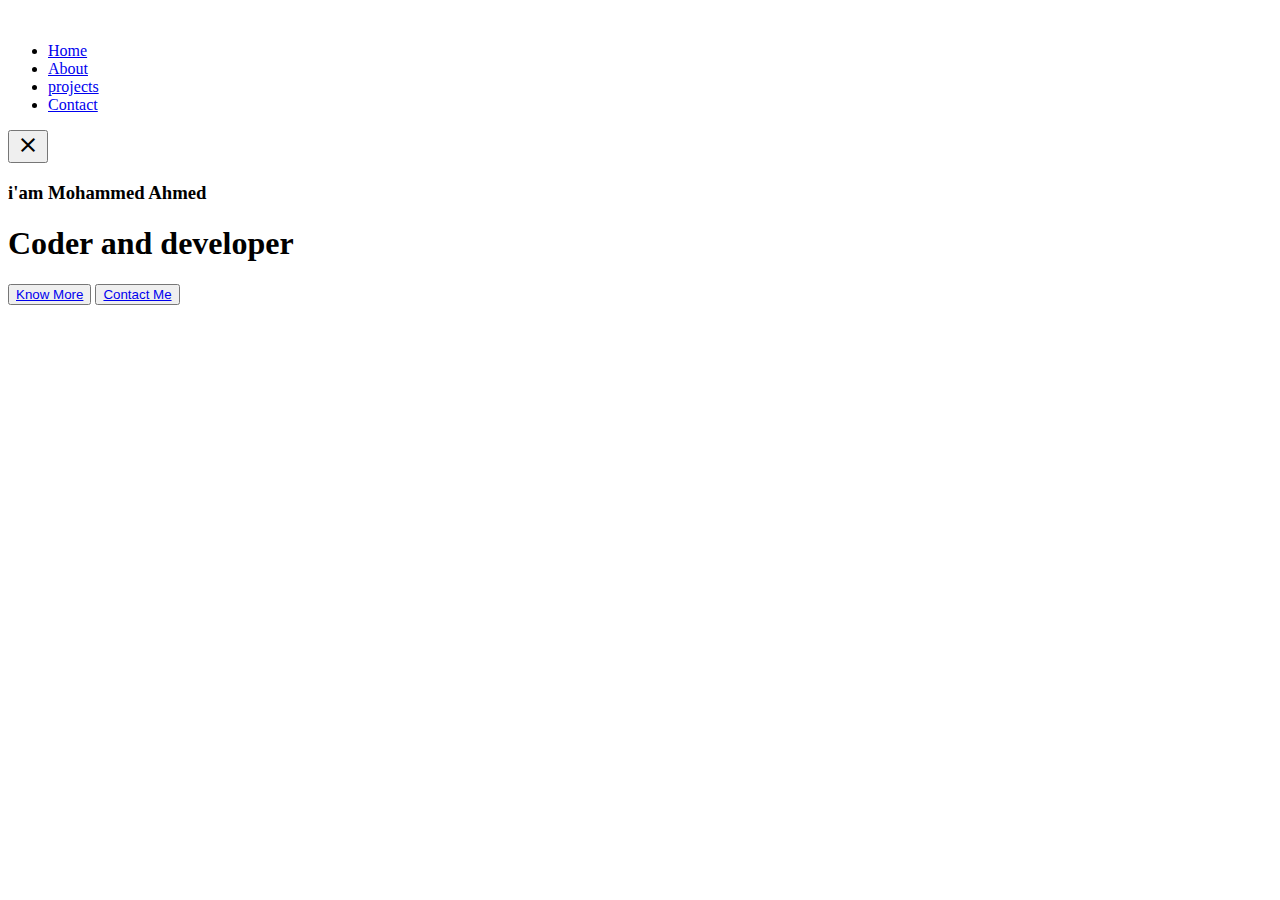
==== index.html @ acdf73a8 "index.html" ====
<!DOCTYPE html>
<html lang="en">
<head>
    <meta charset="UTF-8">
    <meta http-equiv="X-UA-Compatible" content="IE=edge">
    <meta name="viewport" content="width=device-width, initial-scale=1.0">
    <title>Ahmed</title>
    <link rel="icon" type="image/x-icon" href="logo.png">
    <link rel="stylesheet" href="style.css">
    <link href="https://fonts.googleapis.com/icon?family=Material+Icons" rel="stylesheet">
    <!-- <link rel="stylesheet" href="https://kit.fontawesome.com/71c1cb7b13.css" crossorigin="anonymous"> -->
    <script src="https://kit.fontawesome.com/71c1cb7b13.js" crossorigin="anonymous"></script>
</head>
<body class="colorbody">
    <section>
    
        <div class="nav">
            <div class="left">
                <a href="index.html"><img src="dark.png" alt="" id="logo"></a>
            </div>
            <div class="right">
                <ul class="menu">
                    <li><a href="index.html">Home</a></li>
                    <li><a href="About.html">About</a></li>
                    <li><a href="Projects.html">projects</a></li>
                    <li><a href="Contact.html">Contact</a></li>
                </ul>
                <button class="hamburger">
                    <!-- <i class="menuIcon material-icons">drag_handle</i> -->
                    <i class="menuIcon fa-solid fa-bars-staggered fa-lg"></i>
                    <i class="closeIcon material-icons">close</i>
                </span>
            </div>
        </div>
        <div class="main">
            <div class="text">
                <h3>i'am Mohammed Ahmed</h3>
                <h1>Coder and developer</h1>
                <h4 class="Quote" id="Quote"></h4>
                <!-- <button id="btn">generate</button> -->
                <button id="button1"><a href="About.html">Know More</a></button>
                <button id="button2"><a href="Contact.html">Contact Me</a></button>
               
            </div>
        </div>
        <i class="fa-sharp fa-solid fa-sun" id="icon"></i>
        <!-- <i class="fa-sharp fa-solid fa-moon" ></i>    -->
    </section>

    <script src="main.js">
    </script>
</body>
</html>
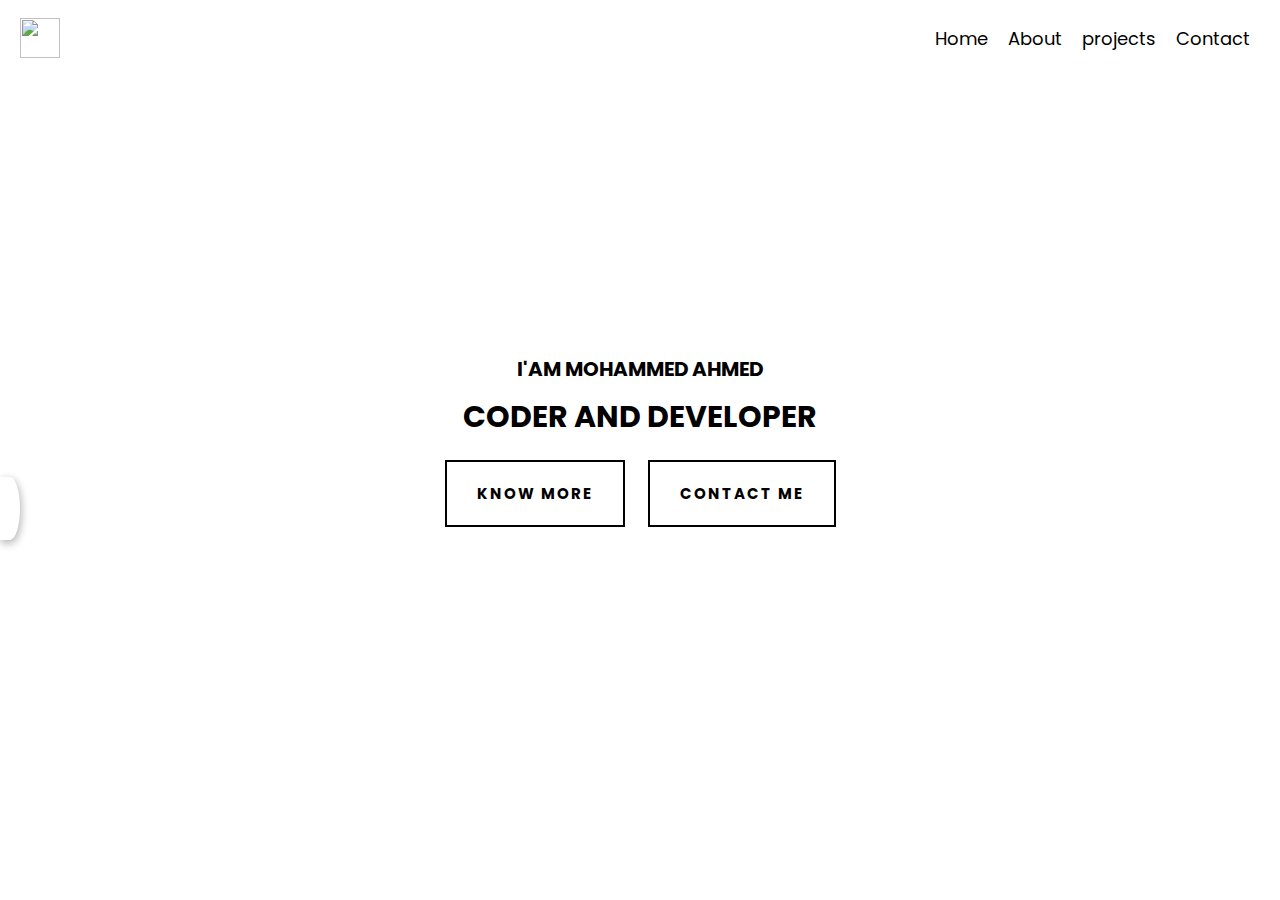
==== commit 24cb92fe: "made changes" ====
--- a/index.html
+++ b/index.html
@@ -38,8 +38,8 @@
                 <h1>Coder and developer</h1>
                 <h4 class="Quote" id="Quote"></h4>
                 <!-- <button id="btn">generate</button> -->
-                <button id="button1"><a href="About.html">Know More</a></button>
-                <button id="button2"><a href="Contact.html">Contact Me</a></button>
+                <button id="button1"><a href="About.html" class="hom">Know More</a></button>
+                <button id="button2"><a href="Contact.html" class="hom">Contact Me</a></button>
                
             </div>
         </div>
--- a/style.css
+++ b/style.css
@@ -0,0 +1,599 @@
+
+  @import url('https://fonts.googleapis.com/css2?family=Poppins:ital,wght@0,400;1,500&display=swap');
+
+*{
+    margin: 0;
+    padding: 0;
+    text-decoration: none;
+    overflow:visible;
+    font-family: 'Poppins', sans-serif;
+    scroll-behavior: smooth;
+}
+a.hom{
+    color: var(--txt-color);
+    padding: 2rem 3rem;
+    display: block;
+    transition: 0.3s ease;
+}
+a:hover{
+    color:var(--bg-color) ;
+}
+:root{
+    --bg-color:#fff;
+    --txt-color:#000;
+}
+.dark-theme{
+    --bg-color:#000;
+    --txt-color:#fff;
+}
+html{
+    font-size: 62.5%;
+}
+i.fa-sun, i.fa-moon{
+    /* display: inline-block; */
+    position:relative;
+    transform: translate(0rem,-50%);
+    box-shadow: 1px 3px 8px rgb(176, 172, 172);
+    box-shadow: inset ;
+    /* border-right: 10%; */
+    border-top-right-radius: 50%;
+    border-bottom-right-radius: 50%;
+    position: sticky;
+    left: 0;
+    /* top: 10%; */
+    bottom: 40%;
+    font-size: 3rem;
+    padding: 1rem;
+    cursor: pointer;
+}
+.fa-solid.fa-bars-staggered.fa-lg{
+    /* padding-top: 1.8rem; */
+    color: var(--txt-color);
+}
+.colorbody{
+    background-color: var(--bg-color);
+    /* color:var(--txt-color); */
+    color: var(--txt-color);
+    /* transition: 0.8s ease; */
+}
+::selection{
+    color: rgb(17, 226, 237);
+    background-color: var(--bg-color);
+}
+section{
+    /* background-color: var(--bg-color); */
+    width: 100vw;
+    height: 90vh;
+}
+.nav{
+    background-color: var(--bg-color);
+    display: flex;
+    z-index: 1000;
+    justify-content:space-between;
+    align-items: center;
+    font-family: 'Poppins', sans-serif;
+    /* position: fixed; */
+    top: 0;
+}
+.hamburger{
+    outline: none;
+    border: none;
+    display: none;
+    background-color: var(--txt-color);
+}
+div.main{
+    width: 100%;
+    height: 90%;
+    display: flex;
+    justify-content: center;
+    align-items: center;
+    flex-direction: column;
+}
+img{
+    width: 4rem;
+    height: 4rem;
+    padding:1.8rem 2rem;
+}
+ul{
+    display: flex;
+    justify-content: space-around;
+    padding-right: 2rem;
+}
+ul li{
+    list-style: none;
+    padding: 1rem 0;
+}
+ul li a{
+    padding: 1rem;
+    font-size: 1.8rem;
+}
+ul li a:hover{
+    color: var(--bg-color) !important;
+    background-color: var(--txt-color);
+}
+ul li a{
+    text-decoration: none;
+    color: var(--txt-color);
+    transition: 0.3s ease;
+}
+.text{
+    text-transform: uppercase;
+    text-align: center;
+    font-family: 'Poppins', sans-serif;
+}
+.text>h3{
+    /* color: red; */
+    font-size: 2rem;
+}
+#btn,#button1,#button2{
+    margin: 1.5rem 1.0rem;
+    background: none;
+    border: solid .2rem var(--txt-color);
+    outline: none;
+    margin: 1rem;
+    color: var(--txt-color);
+    cursor: pointer;
+    font-size: 1.5rem;
+    font-weight: bold;
+    outline: none;
+    /* padding: 2rem 3rem; */
+    text-transform: uppercase;
+    letter-spacing: .2rem;
+}
+#button1:hover,#button2:hover{
+    background: var(--txt-color) ;
+    color: var(--bg-color);
+}
+
+div h3,h4{
+    margin: 1rem 0;
+    font-size: 1.5rem;
+}
+div h1{
+    /* font-size: 3.5rem; */
+    font-size: 3rem;
+}
+/* ------contact_start-------- */
+div.work{
+    width: 100%;
+    height: 80vh;
+    /* background-color:var(--bg-color) ; */
+    display: flex;
+    flex-direction: row-reverse;
+    justify-content:center;
+    align-items: center;
+
+}
+#getintouch{
+    display: flex;
+    justify-content: center;
+    flex-direction: column;
+    width: 50%;
+    padding: 3rem 5rem;
+    height: 60vh; 
+    /* height: 60vh; */
+}
+div.contactus{
+    width: 50%;
+    padding: 1rem;
+    height: 60vh; 
+    display: flex;
+    flex-direction: column;
+    justify-content: center;
+}
+div.contactus h1{
+    width: 100%;
+    margin: 1rem auto;
+    text-align: center;
+    font-size: 2.4rem;
+    align-items: center;
+}
+div.outer{
+    padding-left: 10rem;
+    display: flex;
+    align-items:center;
+    margin: 2rem 0;
+}
+div.inner1 span{
+    padding: 1rem;
+    font-size: 4rem;
+}
+div.inner2{
+    padding: 1rem;
+}
+div.inner2 p{
+    font-size: 2rem;
+}
+div.inner2 p span{
+    font-size: 2rem;
+    font-weight: bold;
+}
+#getintouch label{
+    padding:1rem 0;
+    font-size: 1.6rem;
+}
+form h1{
+    margin: auto;
+    padding: 2rem;
+}
+#getintouch input[type=text],input[type="email"],textarea{
+    color: var(--txt-color);
+    border: none;
+    text-transform: uppercase;
+    letter-spacing: .1rem;
+    border-bottom: .2rem solid var(--txt-color);
+    background-color: var(--bg-color);
+    padding: 1.2rem 2rem;
+    margin: .8rem 0;
+    outline: none;
+}
+#form_button {
+    background: none;
+    border: solid .2rem #474544;
+    width: 50%;
+    color: var(--txt-color);
+    cursor: pointer;
+    font-size: 1.5rem;
+    font-weight: 900;
+    outline: none;
+    padding: 2rem 3rem;
+    text-transform: uppercase;
+    margin: auto;
+    letter-spacing: .2rem;
+  }
+  
+  #form_button:hover {
+    background: var(--txt-color);
+    color:var(--bg-color);
+  }
+
+/* -----------------contact end-------------- */
+/* -------------project Section Start------- */
+div.projheader{
+    padding: 2rem;
+    font-size: 2em;
+    text-align: center;
+}
+div.projsection{
+    padding: 4rem;
+    width: 80%;
+    margin: auto;
+    display: grid;
+    grid-template-rows: 20rem 20rem;
+    grid-template-columns: 1fr 1fr 1fr;
+    row-gap: 2rem;
+    column-gap: 2rem;
+}
+
+div.box1{
+    border: .2rem solid var(--txt-color);
+    display: flex;
+    justify-content:center ;
+    align-items: center;
+}
+/* div.box1:hover,a h4:hover{
+    background-color: aqua;
+    color: var(--bg-color);
+} */
+/* div.box1 a h4:hover{ */
+    /* color: rgb(176, 52, 52); */
+    /* font-size: 2rem; */
+    /* padding: 8.8rem; */
+    /* background-color: var(--txt-color); */
+/* } */
+
+div.box1 h4{
+    color: var(--txt-color);
+    font-size: 2rem;
+    text-transform: capitalize;
+}
+/* --project Section end--------------- */
+/* -----about start--------- */
+div.aboutmain{
+    position: relative;
+    width: 100%;
+    height: 80vh;
+    display: flex;
+    justify-content:space-around;
+    align-items: center;
+    /* background-color: var(--bg-color); */
+}
+img.profileimg{
+    margin: 2rem 0;
+    top: 0;
+    left: 0;
+    width: 40rem;
+    height: auto;
+}
+
+div.aboutpara{
+    /* overflow-y: scroll; */
+    /* border: 2px solid red; */
+    width: 50%;
+    /* height: auto; */
+    height: 300px;
+    padding: 10rem 0;
+    font-size: 1.6rem;
+    /* font-size: 28px; */
+    /* padding: 2rem; */
+}
+div.aboutpara>p{
+    padding: 1rem 0;
+    line-height: 2.8rem;
+    letter-spacing: .2rem;
+    font-size: 2rem;
+
+}
+div.aboutpara>p>span{
+    font-size: 4rem;
+    font-weight: 800;
+}
+button.hamburger .closeIcon{
+    color: var(--txt-color);
+  }
+  @media screen and (min-width: 998px) {
+    div.aboutpara{
+        overflow-y: scroll;
+        /* border: 2px solid red; */
+        width: 50%;
+        /* height: auto; */
+        height: 300px;
+        padding: 10rem 0;
+        font-size: 1.6rem;
+        /* font-size: 28px; */
+        /* padding: 2rem; */
+    }
+  }
+  
+@media(max-width:998px){
+    html{
+        font-size: 55%;
+    }
+   
+    div.projsection{
+        height:100vh;
+        /* background-color: var(--bg-color); */
+        grid-template-columns: 1fr 1fr;
+        grid-template-rows: 2fr 2fr 2fr 2fr ;
+    }
+    div.work{
+    width: 100%;
+    height: 90vh;
+    background-color:var(--bg-color) ;
+    display: flex;
+    justify-content:center;
+    align-items: center;
+    }
+    div.outer{
+        width: 100%;
+        /* display: ; */
+    }
+    div.contactus{
+    width: 50%;
+    }
+    div.aboutmain{
+        width: 100%;
+        height: 100vh;
+        display: flex;
+        /* color: red; */
+        overflow: visible;
+        justify-content:space-between;
+        align-items: center;
+        flex-direction: column;
+        background-color: var(--bg-color);
+
+    }
+    img.profileimg{
+        width: 40rem;
+        height: auto;
+    }
+    /* div.aboutpara{
+        width: 80%;
+        height: 80vh;
+        justify-content: center;
+        padding: 2rem;
+        margin: 1rem;
+    }
+     */
+}
+@media(max-width:768px){
+    html{
+        font-size: 55%;
+    }
+    .nav{
+        z-index: 1000;
+        top: 0;
+        padding-top: 1rem;
+    }
+    ul{
+        display: flex;
+        justify-content: space-evenly;
+        align-items: center;
+        flex-direction: column;
+        padding-right: 2rem;
+        height: 50vh;
+        /* border: 2px solid red; */
+    }
+    ul li{
+        list-style: none;
+        padding: 1rem 0;
+    }
+    ul li a{
+        padding: 1rem;
+        font-size: 2.8rem;
+    }
+    .hamburger {
+        display: block;
+        margin-top: 1rem;
+        position: fixed;
+        z-index: 100;
+        top: 1rem;
+        right: 1rem;
+        background-color: var(--txt-color);
+        /* border-bottom: var(--bg-color); */
+        padding: 1rem;
+        /* padding: 0; */
+        cursor: pointer;
+        border: none;
+        background-color: transparent;
+        /* border-radius: 50%; */
+        width:10rem;
+        height:3.4rem;
+        object-fit: fill;
+      }
+      .closeIcon {
+        display: none;
+      }
+      button.hamburger .closeIcon{
+        display: none;
+        color: var(--txt-color);
+      }
+      button.hamburger i{
+        background-color: var(--bg-color);
+        border-radius: 50%;
+        border: none;
+        outline: none;
+        padding: none;
+      }
+      .hamburger{
+        outline: none;
+        /* box-shadow: none; */
+      }
+      .hamburger:focus {
+        outline: none;
+        box-shadow: none;
+    }
+      .menu {
+        position: fixed;
+        transform: translateY(-100%);
+        transition: transform 0.2s;
+        top: 0;
+        left: 0;
+        right: 0;
+        bottom: 0;
+        z-index: 99;
+        background: var(--bg-color);
+        color: var(--txt-color);
+        list-style: none;
+        padding-top: 4rem;
+      }
+      .showMenu {
+        transform: translateY(0);
+      }
+      div.aboutmain{
+        width: 100%;
+        height: 80vh;
+        overflow: visible;
+        height: auto;
+        justify-content:space-around;
+        align-items: center;
+
+    }
+    img.profileimg{
+        margin: 2rem 0;
+        width: 20rem;
+        height: auto;
+    }
+    
+  
+    div.projsection{
+        height:150vh;
+        grid-template-columns: 1fr;
+        grid-template-rows: 1fr 1fr 1fr 1fr 1fr 1fr ;
+    }
+    #getintouch{
+        width: 80vw;
+        /* border: 2px solid saddlebrown; */
+    }
+    
+    div.work{
+        width: 100wv;
+        height: 150vh;
+        background-color:var(--bg-color) ;
+        display: flex;
+        flex-direction: column;
+        /* justify-content:center; */
+        /* align-items: center; */
+    }
+    div.outer{
+        width: 100%;
+        padding: 0;
+    }
+    div.contactus{
+        width: 80%;
+        }
+    div h3,h4{
+        margin: 1rem 0;
+        font-size: 1.5rem;
+    }
+    div h1{
+        font-size: 3rem;
+    }
+    div.contactus h1{
+        font-size: 3rem;
+        
+    }
+    div.inner1 span{
+        font-size: 4rem;
+    }
+    div.inner2{
+        padding: 3rem;
+    }
+    div.inner2 p{
+        font-size: 2rem;
+    }
+    div.inner2 p span{
+        font-size: 2rem;
+        font-weight: bolder;
+    }
+}
+@media(max-width:600px){
+    html{
+        font-size: 50%;
+    }
+    div.outer{
+        width: 100%;
+        padding: 0;
+    }
+    div.contactus{
+        width: 80%;
+        padding: 2rem;
+        }
+}
+@media(max-width:480px){
+    html{
+        font-size: 50%;
+    }
+    div.outer{
+        width: 100%;
+        padding: 0;
+    }
+    div.contactus{
+        width: 80%;
+        padding: 2rem;
+        }
+}
+@media(max-width:320px){
+    html{
+        font-size: 45%;
+    }
+    div.outer{
+        width: 100%;
+        padding: 0;
+    }
+    div.contactus{
+        width: 80%;
+        padding: 2rem;
+        }
+        div.box1{
+            border: .2rem solid var(--txt-color);
+            display: flex;
+            justify-content:center ;
+            align-items: center;
+        }
+        div.projsection{
+            height: 100vh;
+        }
+}
+/* --about section end--------------- */
+/* tab media query */
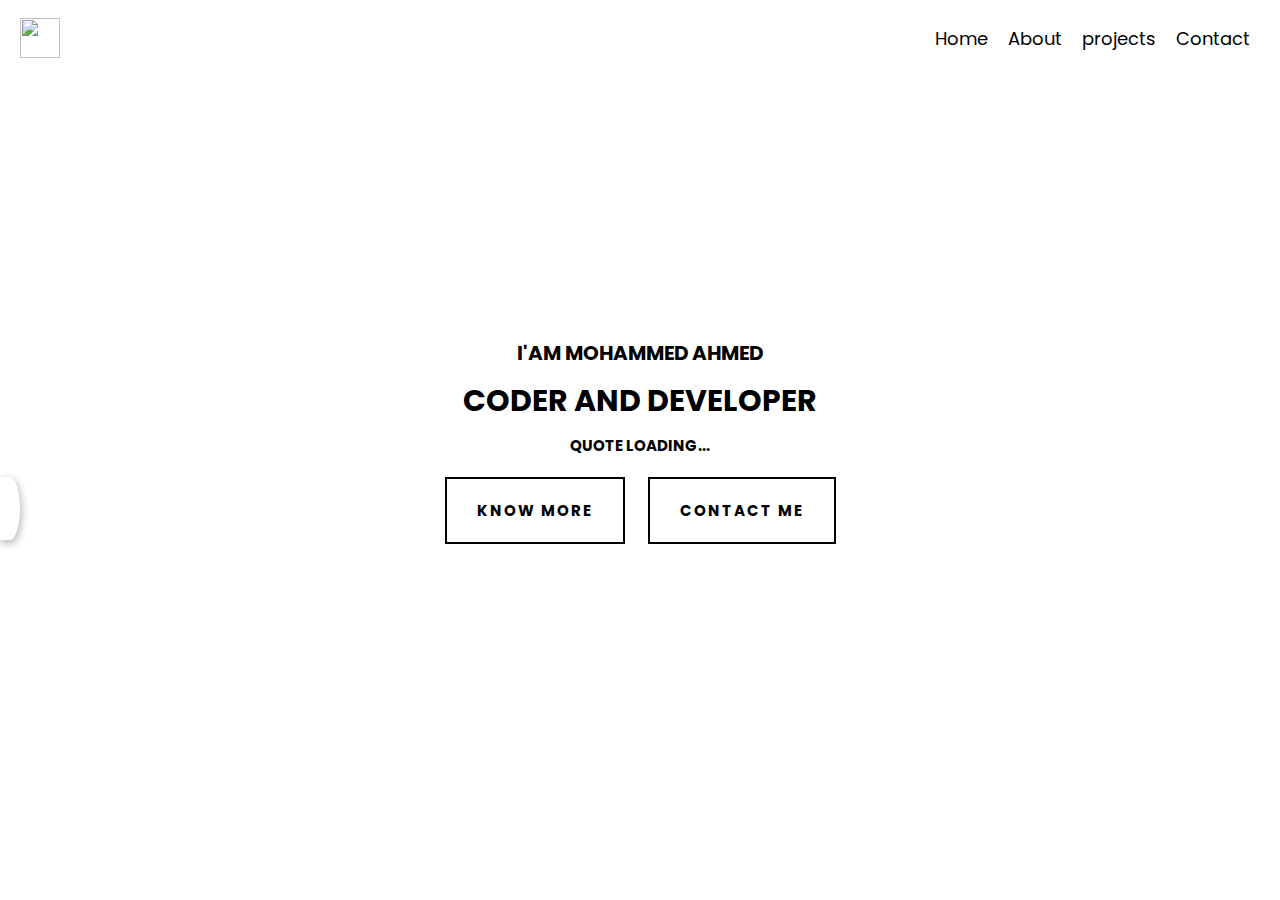
==== commit e2b93668: "Update index.html" ====
--- a/index.html
+++ b/index.html
@@ -9,6 +9,15 @@
     <link rel="stylesheet" href="style.css">
     <link href="https://fonts.googleapis.com/icon?family=Material+Icons" rel="stylesheet">
     <!-- <link rel="stylesheet" href="https://kit.fontawesome.com/71c1cb7b13.css" crossorigin="anonymous"> -->
+    <!-- Google tag (gtag.js) -->
+<script async src="https://www.googletagmanager.com/gtag/js?id=G-7E881ZHEMC"></script>
+<script>
+  window.dataLayer = window.dataLayer || [];
+  function gtag(){dataLayer.push(arguments);}
+  gtag('js', new Date());
+
+  gtag('config', 'G-7E881ZHEMC');
+</script>
     <script src="https://kit.fontawesome.com/71c1cb7b13.js" crossorigin="anonymous"></script>
 </head>
 <body class="colorbody">
@@ -50,4 +59,4 @@
     <script src="main.js">
     </script>
 </body>
-</html>+</html>
